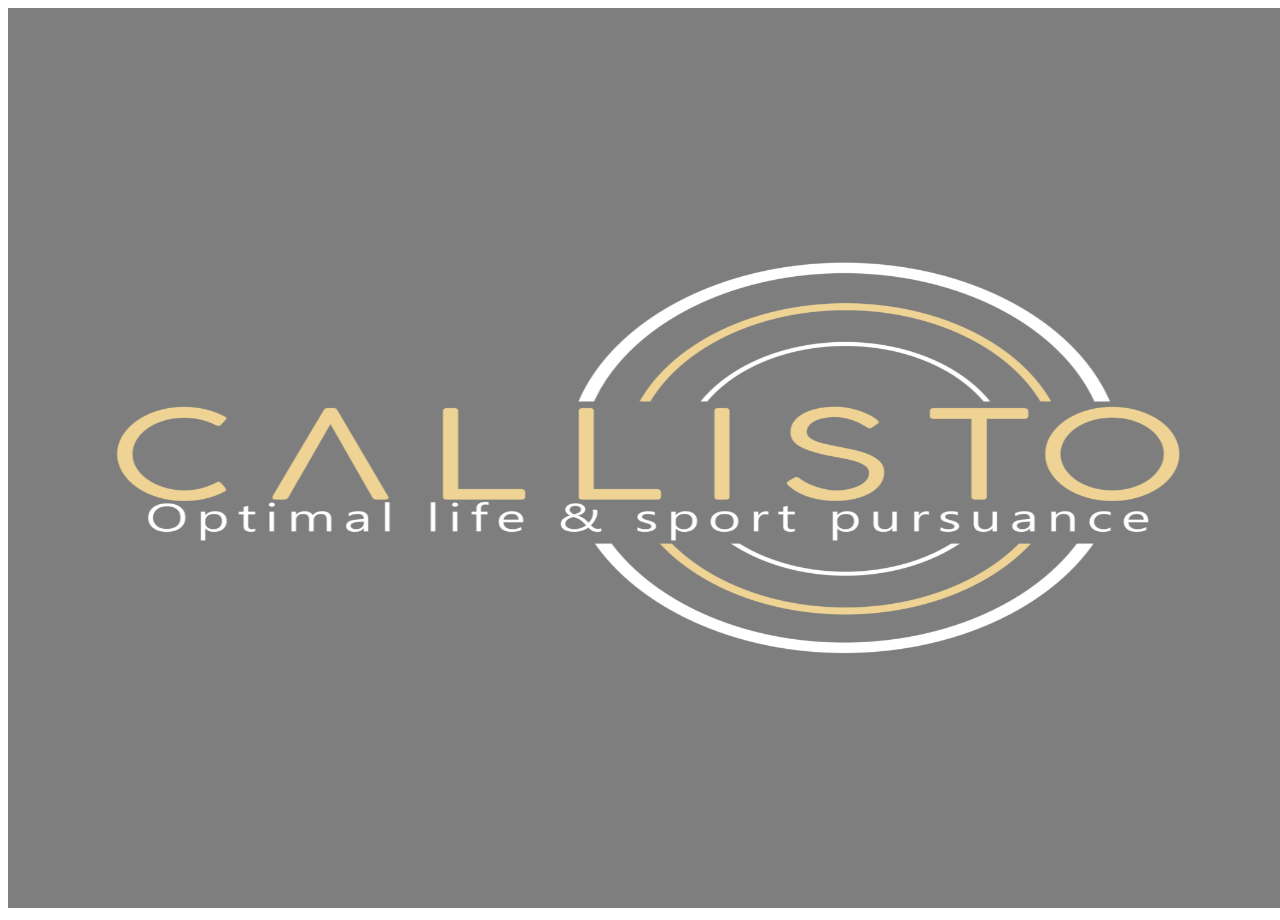
==== test.html @ a0ea909a "d" ====
<!DOCTYPE HTML>
<html lang  = "en">
<head>
    <!-- basic.html -->
    <title>basic.html</title>
    <meta charset = "UTF-8" />
</head>
<header>
<link rel="stylesheet" href="css/styles.css">    
<img class="calli-header" src="images/calli.png">
    <nav>

    </nav>
</header>

<section>
    
</section>

</html>
---- css/styles.css ----
.calli-header{
	height: 100vh;
	width: 100vw;
	opacity: 50%;
	background: black;
}
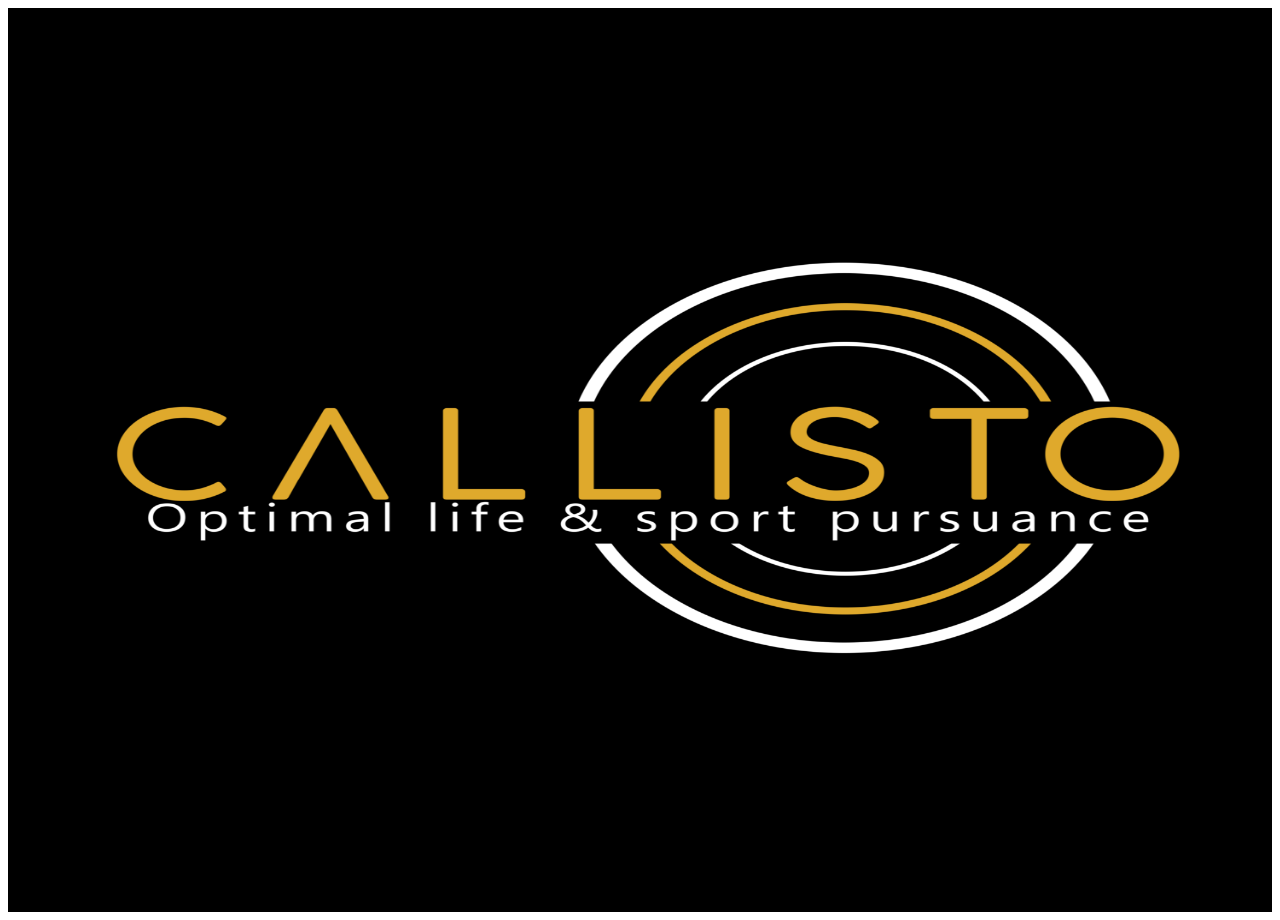
==== commit c11be4c9: "yas" ====
--- a/test.html
+++ b/test.html
@@ -5,7 +5,7 @@
     <title>basic.html</title>
     <meta charset = "UTF-8" />
 </head>
-<header>
+<header class="header">
 <link rel="stylesheet" href="css/styles.css">    
 <img class="calli-header" src="images/calli.png">
     <nav>
--- a/css/styles.css
+++ b/css/styles.css
@@ -1,6 +1,8 @@
+.header {
+	background: black;
+}
+
 .calli-header{
 	height: 100vh;
 	width: 100vw;
-	opacity: 50%;
-	background: black;
 }
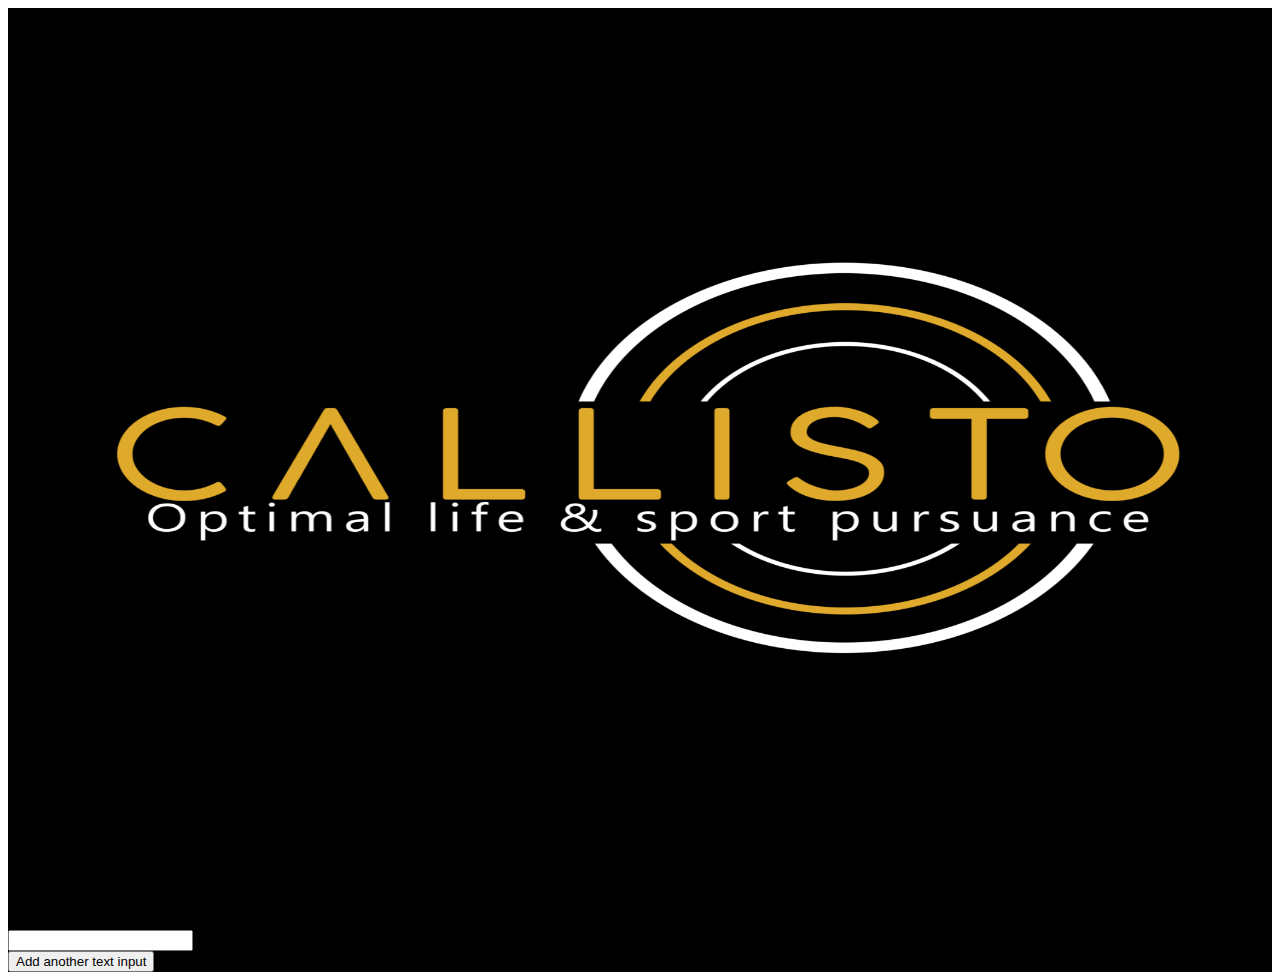
==== commit 72dbb1a7: "forms" ====
--- a/test.html
+++ b/test.html
@@ -5,12 +5,18 @@
     <title>basic.html</title>
     <meta charset = "UTF-8" />
 </head>
-<header class="header">
+<header>
+<div class="header">
 <link rel="stylesheet" href="css/styles.css">    
 <img class="calli-header" src="images/calli.png">
-    <nav>
-
-    </nav>
+<script src="/wp-includes/js/addInput.js" language="Javascript" type="text/javascript"></script>
+<form method="POST">
+     <div id="dynamicInput">
+          Entry 1<br><input type="text" name="myInputs[]">
+     </div>
+     <input type="button" value="Add another text input" onClick="addInput('dynamicInput');">
+</form>
+</div>
 </header>
 
 <section>
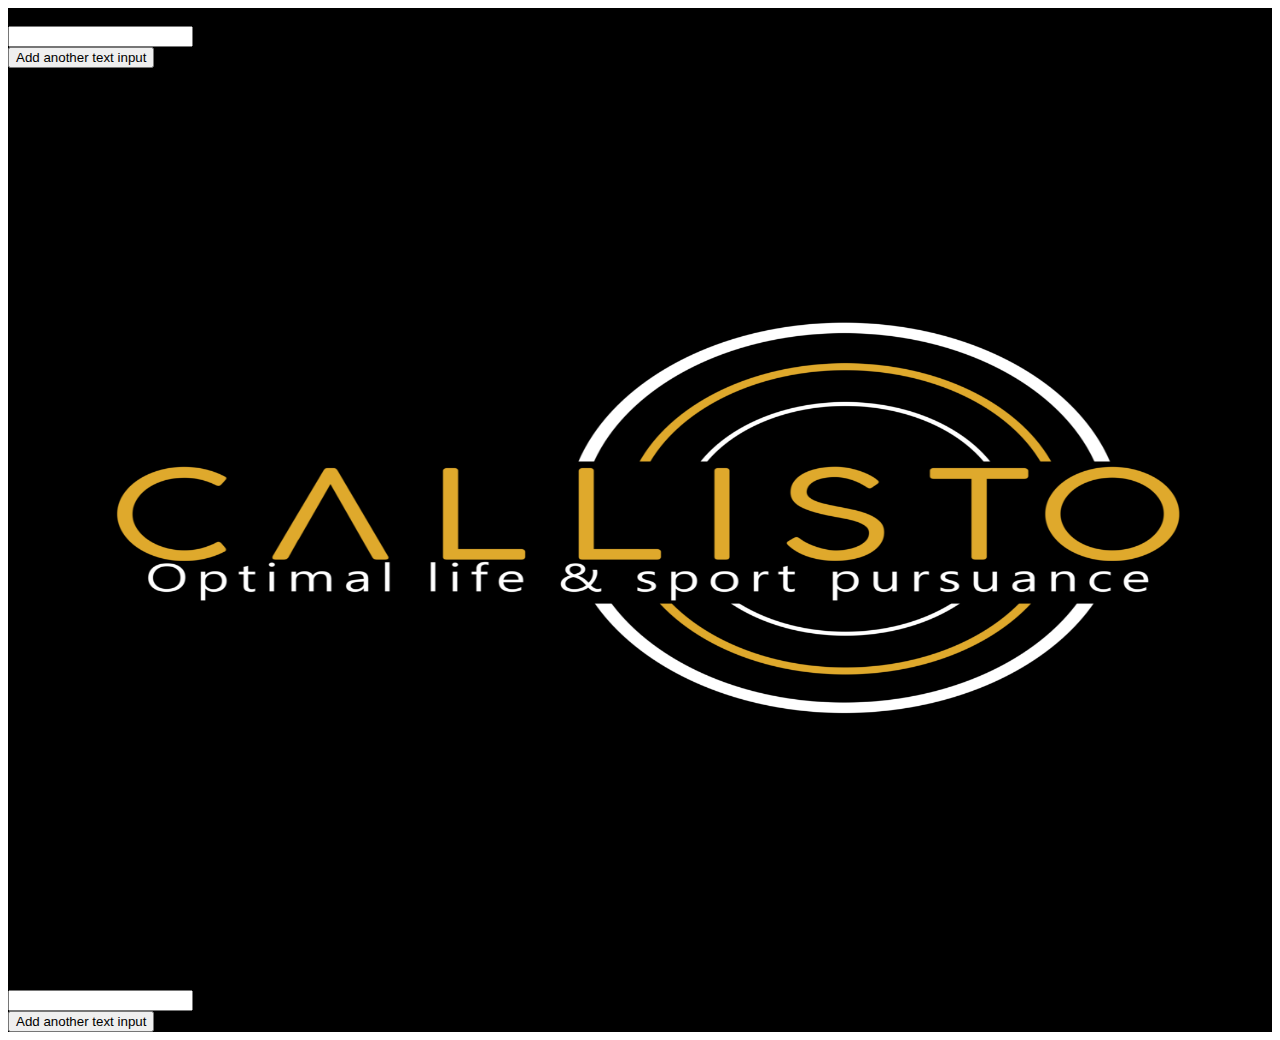
==== commit 75a5f831: "s" ====
--- a/test.html
+++ b/test.html
@@ -7,7 +7,13 @@
 </head>
 <header>
 <div class="header">
-<link rel="stylesheet" href="css/styles.css">    
+<link rel="stylesheet" href="css/styles.css"> 
+<form method="POST">
+     <div id="dynamicInput">
+          Entry 1<br><input type="text" name="myInputs[]">
+     </div>
+     <input type="button" value="Add another text input" onClick="addInput('dynamicInput');">
+</form>
 <img class="calli-header" src="images/calli.png">
 <script src="/wp-includes/js/addInput.js" language="Javascript" type="text/javascript"></script>
 <form method="POST">
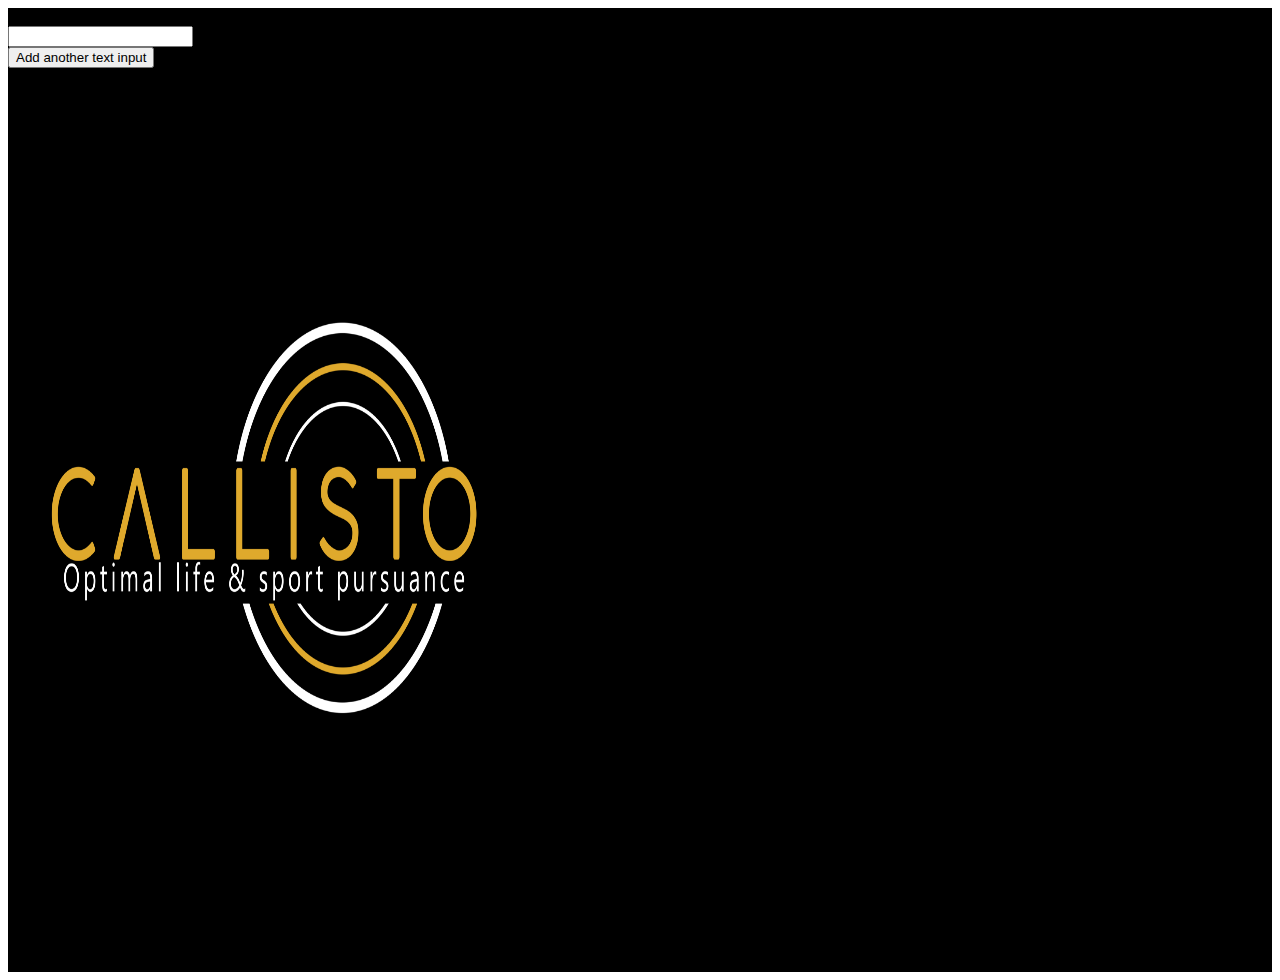
==== commit 21591eb6: "s" ====
--- a/test.html
+++ b/test.html
@@ -15,13 +15,7 @@
      <input type="button" value="Add another text input" onClick="addInput('dynamicInput');">
 </form>
 <img class="calli-header" src="images/calli.png">
-<script src="/wp-includes/js/addInput.js" language="Javascript" type="text/javascript"></script>
-<form method="POST">
-     <div id="dynamicInput">
-          Entry 1<br><input type="text" name="myInputs[]">
-     </div>
-     <input type="button" value="Add another text input" onClick="addInput('dynamicInput');">
-</form>
+<script src="js/addInput.js" language="Javascript" type="text/javascript"></script>
 </div>
 </header>
 
--- a/css/styles.css
+++ b/css/styles.css
@@ -4,5 +4,5 @@
 
 .calli-header{
 	height: 100vh;
-	width: 100vw;
+	width: 40vw;
 }
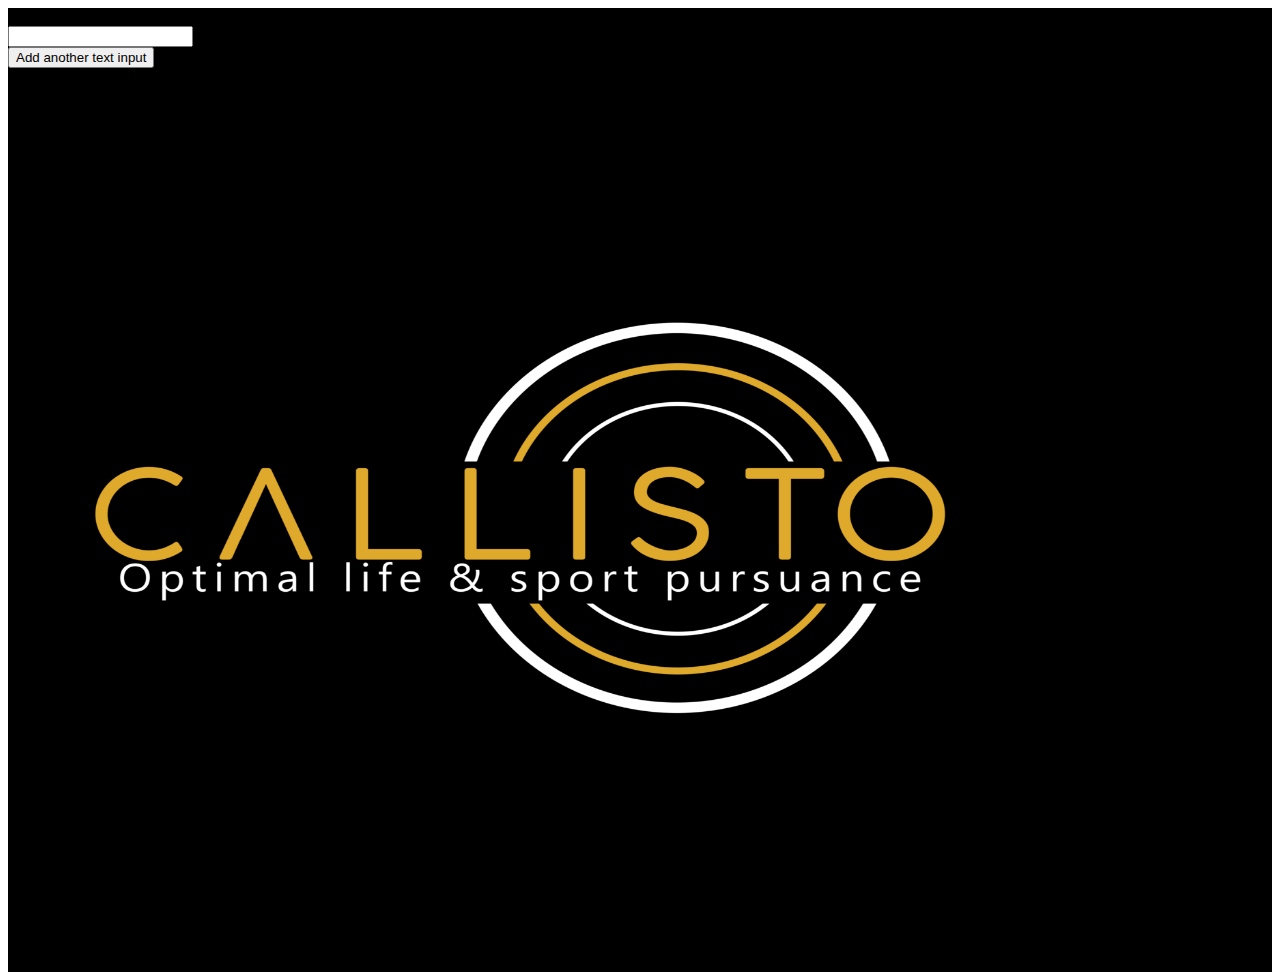
==== commit 6e3d1fd5: "s" ====
--- a/test.html
+++ b/test.html
@@ -5,23 +5,20 @@
     <title>basic.html</title>
     <meta charset = "UTF-8" />
 </head>
-<header>
-<div class="header">
-<link rel="stylesheet" href="css/styles.css"> 
-<form method="POST">
-     <div id="dynamicInput">
-          Entry 1<br><input type="text" name="myInputs[]">
-     </div>
-     <input type="button" value="Add another text input" onClick="addInput('dynamicInput');">
-</form>
-<img class="calli-header" src="images/calli.png">
-<script src="js/addInput.js" language="Javascript" type="text/javascript"></script>
-</div>
-</header>
-
-<section>
+<body>
+	<div class="header">
+	<link rel="stylesheet" href="css/styles.css"> 
+	<form method="POST">
+     	<div id="dynamicInput">
+          	Entry 1<br><input type="text" name="myInputs[]">
+     	</div>
+     	<input type="button" value="Add another text input" onClick="addInput('dynamicInput');">
+	</form>
+	<img class="calli-header" src="images/calli.png">
+	<script src="js/addInput.js" language="Javascript" type="text/javascript"></script>
+	</div>
+</body>
     
-</section>
 
 </html>
 
--- a/css/styles.css
+++ b/css/styles.css
@@ -4,5 +4,5 @@
 
 .calli-header{
 	height: 100vh;
-	width: 40vw;
+	width: 80vw;
 }
